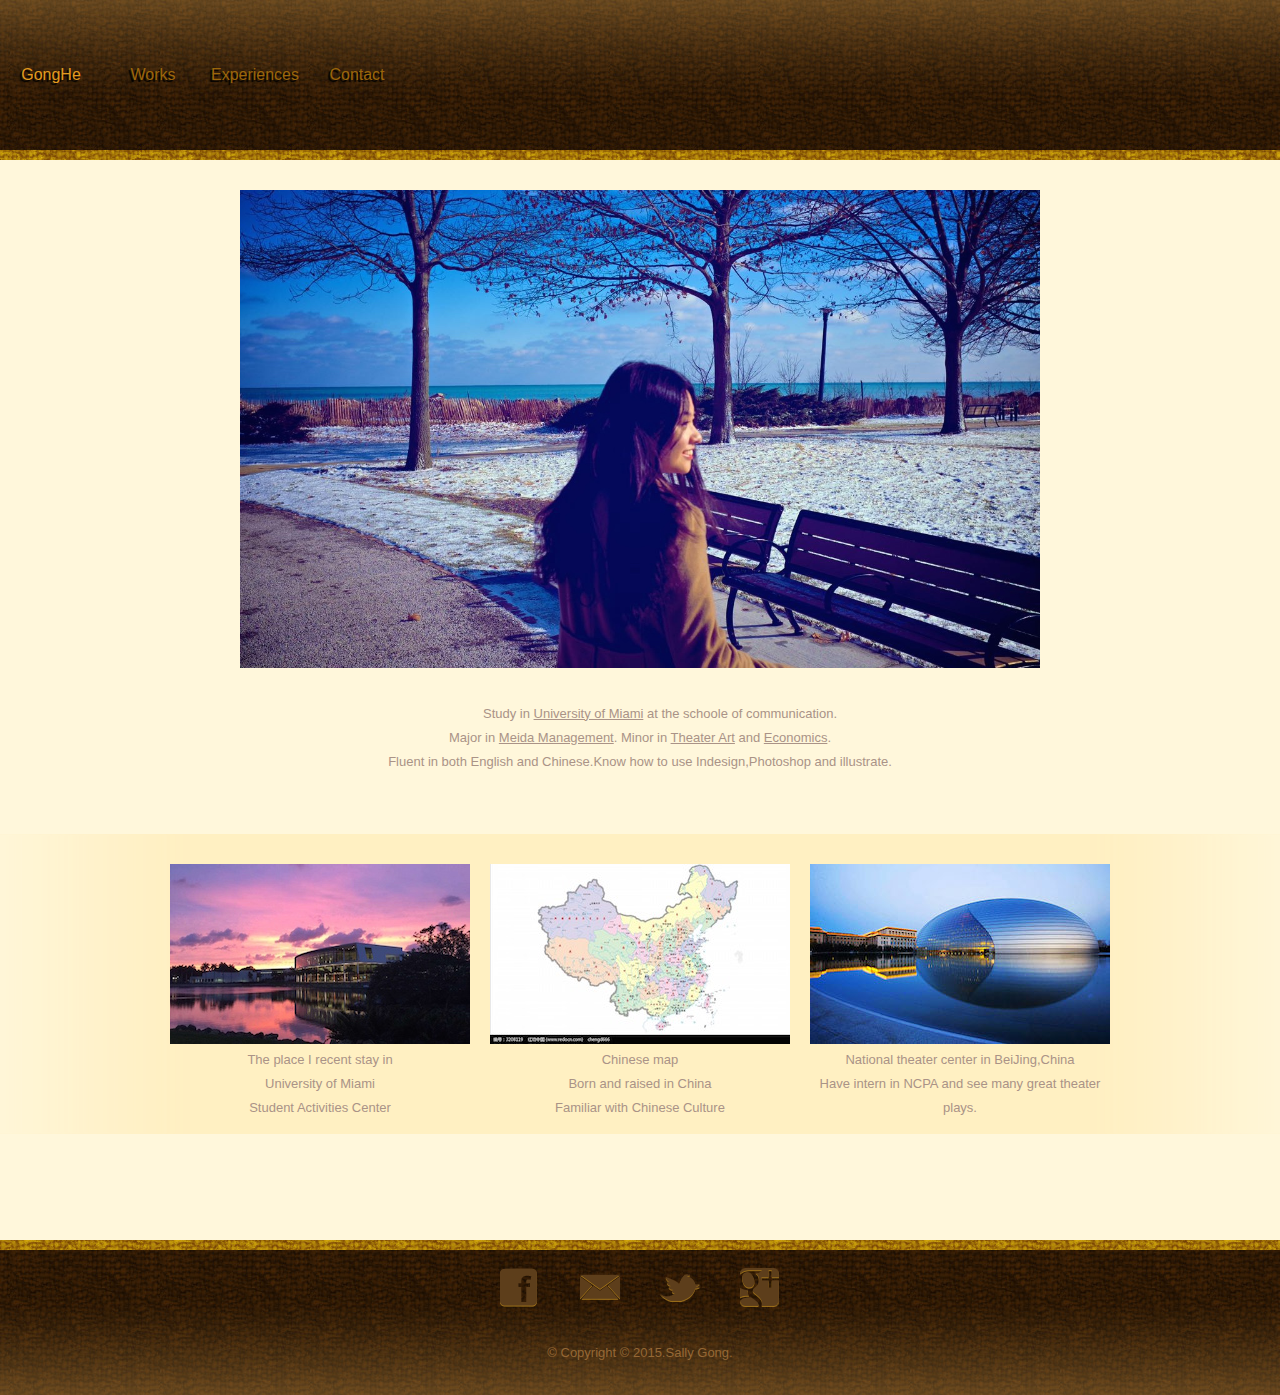
==== final/index.html @ 7af02c40 "final" ====
<!DOCTYPE html>
<html>
<head>
	<meta charset="UTF-8">
	<title>Sally</title>
	<link rel="stylesheet" href="css/style.css" type="text/css">
</head>
<body>
	<div id="header">
			<ul id="navigation">
				<li class="selected">
					<a href="index.html">GongHe</a>
				</li>
				<li>
					<a href="works.html">Works</a>
				</li>
				<li>
					<a href="experiences.html">Experiences</a>
				</li>
				<li>
					<a href="contact.html">Contact</a>
				</li>
			</ul>
		</div>
	</div>
	<div id="contents">
		<div id="adbox">
			<img src="images/cover.jpg" alt="Img">
			<p>
				Study in <a href="http://umiami.edu/" title="UM">University of Miami</a> at the schoole of communication.<br> Major in <a href="http://com.miami.edu/media-management-bsc" title="Mm">Meida Management</a>.  Minor in <a href="http://www.as.miami.edu/theatrearts/">Theater Art</a> and <a href="http://bus.miami.edu/undergraduate-programs/curriculum/majors/economics/index.html">Economics</a>.<br>Fluent in both English and Chinese.Know how to use Indesign,Photoshop and illustrate.<br>
			</p>
		</div>
		<div id="featured">
			<ul>
				<li>
					<a href="index.html"><img src="images/miami.jpg" alt="Img"></a>
					<p>
						The place I recent stay in<br>University of Miami<br>Student Activities Center
					</p>
				</li>
				<li>
					<a href="index.html"><img src="images/mapc.jpg" alt="Img"></a>
					<p>
						Chinese map<br>Born and raised in China<br>Familiar with Chinese Culture<br>
					</p>
				</li>
				<li>
					<a href="index.html"><img src="images/ncpa.jpeg" alt="Img"></a>
					<p>
						National theater center in BeiJing,China<br>Have intern in NCPA and see many great theater plays.
					</p>
				</li>
			</ul>
		</div>
	</div>
	<div id="footer">
		<div id="connect">
			<a href="https://www.facebook.com/profile.php?id=100006669573043" class="facebook"></a><a href="https://outlook.office.com/owa/?realm=miami.edu#path=/mail"  class="email"></a><a href="https://twitter.com/?lang=en" class="twitter"></a><a href="https://mail.google.com/mail/#inbox" class="googleplus"></a>
		</div>
		<p>
			&copy; Copyright &copy; 2015.Sally Gong.
		</p>
	</div>
</body>
</html>
---- final/css/style.css ----
@media only screen and (max-device-width:480px) {}
body {
	background: url(../images/bg-body.jpg) repeat left top;
	font-family: Arial, Helvetica, sans-serif;
	margin: 0;
}
img {
	border: 0;
}

#header {
	background: url(../images/bg-header.jpg) repeat-x left top;
	height: 160px;
}
#header > div {
	width: 940px;
	margin: 0 auto;
	padding: 0 10px;
	text-align: right;
}

#navigation {
	display: inline-block;
	line-height: 150px;
	list-style: none;
	width: 510px;
	margin: 0;
	padding: 0;
}
#navigation li {
	float: left;
	width: 102px;
	text-align: center;
}
#navigation li:first-child {
	margin: 0;
}
#navigation li a {
	color: #9b660b;
	line-height: 60px;
	text-decoration: none;
	text-shadow: -2px 2px 1px #000;
}
#navigation li a:hover, #navigation li.selected a {
	color: #e29b1f;
}

#contents {
	background: #fff7db url(../images/content-border.jpg) repeat-x left bottom;
	min-height: 1080px;
	padding-bottom: 10px;
}
#contents > div {
	width: 960px;
	margin: auto auto;
	padding-top: 50px;
}
#contents h3 {
	color: #a17b2d;
	font-size: 16px;
	font-weight: normal;
	letter-spacing: 1px;
	margin: 0
}
#contents p {
	color: #aa9387;
	font-size: 13px;
	line-height: 24px;
	margin: 0 auto;
	padding: 0 0 24px;
	text-align: justify;
}
#contents p a {
	color: #aa9387;
}
#contents a:hover {
	color: #ce8763;
}

#contents div#adbox {
	margin-bottom: 36px;
	padding: 0;
	text-align: center;
}
#adbox img {
	width:800px;
	margin: 30px;
}
#adbox p {
	width: 600px;
	text-align: center;
	text-indent: 40px;
}

#contents div#featured {
	background: url(../images/bg-featured.png) no-repeat center top;
	width: 100%;
	margin-bottom: 60px;
	padding: 30px 0 24px;
	text-align: center;
}
#featured ul {
	display: inline-block;
	list-style: none;
	width: 960px;
	margin: 0;
	padding: 0;
}
#featured ul li {
	float: left;
	width: 300px;
	margin: 0 10px;
}
#featured p {
	padding: 0;
	text-align: center;
}

#contents div#about {
	width: 730px;
	padding: 20px 115px 0;
}
#about h3 {
	margin: 30px 0 0;
}
#about p {
	font-size: 13px;
	margin: 0 auto;
	text-align: justify
}

#contents div#shop {
	width: 930px;
	margin-bottom: 60px;
	padding-left: 10px;
	padding-right: 20px;
}
#work > div {
	display: inline-block;
	margin: 0 0 30px;
}
#work > div img {
	float: left;
	margin: 0 40px 30px 0;
}

#main {
	float: left;
	min-height: 100px;
	width: 520px;
	margin: 0 30px 0 100px;
}
#main > div {
	background: url(../images/separator.png) no-repeat center bottom;
	display: inline-block;
	margin: 0 0 18px;
}
#main > div h3 {
	margin: 30px 0 12px;
}
#main > div p {
	text-align: justify;
}

#sidebar {
	float: left;
	background: url(../images/vborder.png) repeat-y left top;
	min-height: 848px;
	width: 180px;
	margin: 30px 0 0;
	padding-left: 21px;
}
#sidebar h3 {
	margin: 15px 0 12px;
	padding-left: 40px;
}
#sidebar ul {
	list-style: none;
	margin: 0;
	padding: 0;
}
#sidebar > ul li {
	margin: 0 0 24px;
}
#sidebar > ul li a {
	color: #aa9387;
	font-size: 14px;
	line-height: 24px;
	text-decoration: none;
}
#sidebar ul li > div {
	display: none;
	width: 80px;
	padding-left: 40px;
}
#sidebar ul li:hover > div {
	display: block;
}
#sidebar ul li > div a {
	color: #aa9387;
	font-size: 12px;
	display: block;
}
#sidebar ul li > div a:hover {
	color: #ce8763;
}

#contents div#contact {
	width: 720px;
	padding: 50px 120px 0;
}
#contact h4 {
	color: #8a5c02;
	font-size: 15px;
	font-weight: normal;
	line-height: 24px;
	margin: 0;
}
#contact h4 a {
	color: #8a5c02;
	text-decoration: none;
}
#contact a.email {
	font-size: 13px;
}


#footer {
	background: url(../images/bg-footer.png) repeat-x center bottom;
	padding: 18px 0 30px;
}

#connect {
	width: 960px;
	margin: 0 auto;
	padding: 0 0 30px;
	text-align: center;
}
#connect a {
	background: url(../images/icons.png) no-repeat;
	display: inline-block;
	height: 39px;
	width: 40px;
	margin: 0 20px;
}
#connect a.facebook {
	background-position: 0 0;
}
#connect a.email {
	background-position: 0 -49px;
}
#connect a.twitter {
	background-position: 0 -98px;
}
#connect a.googleplus {
	background-position: 0 -147px;
}
#footer p {
	color: #956836;
	font-size: 13px;
	line-height: 24px;
	width: 960px;
	margin: 0 auto;
	text-align: center;
}
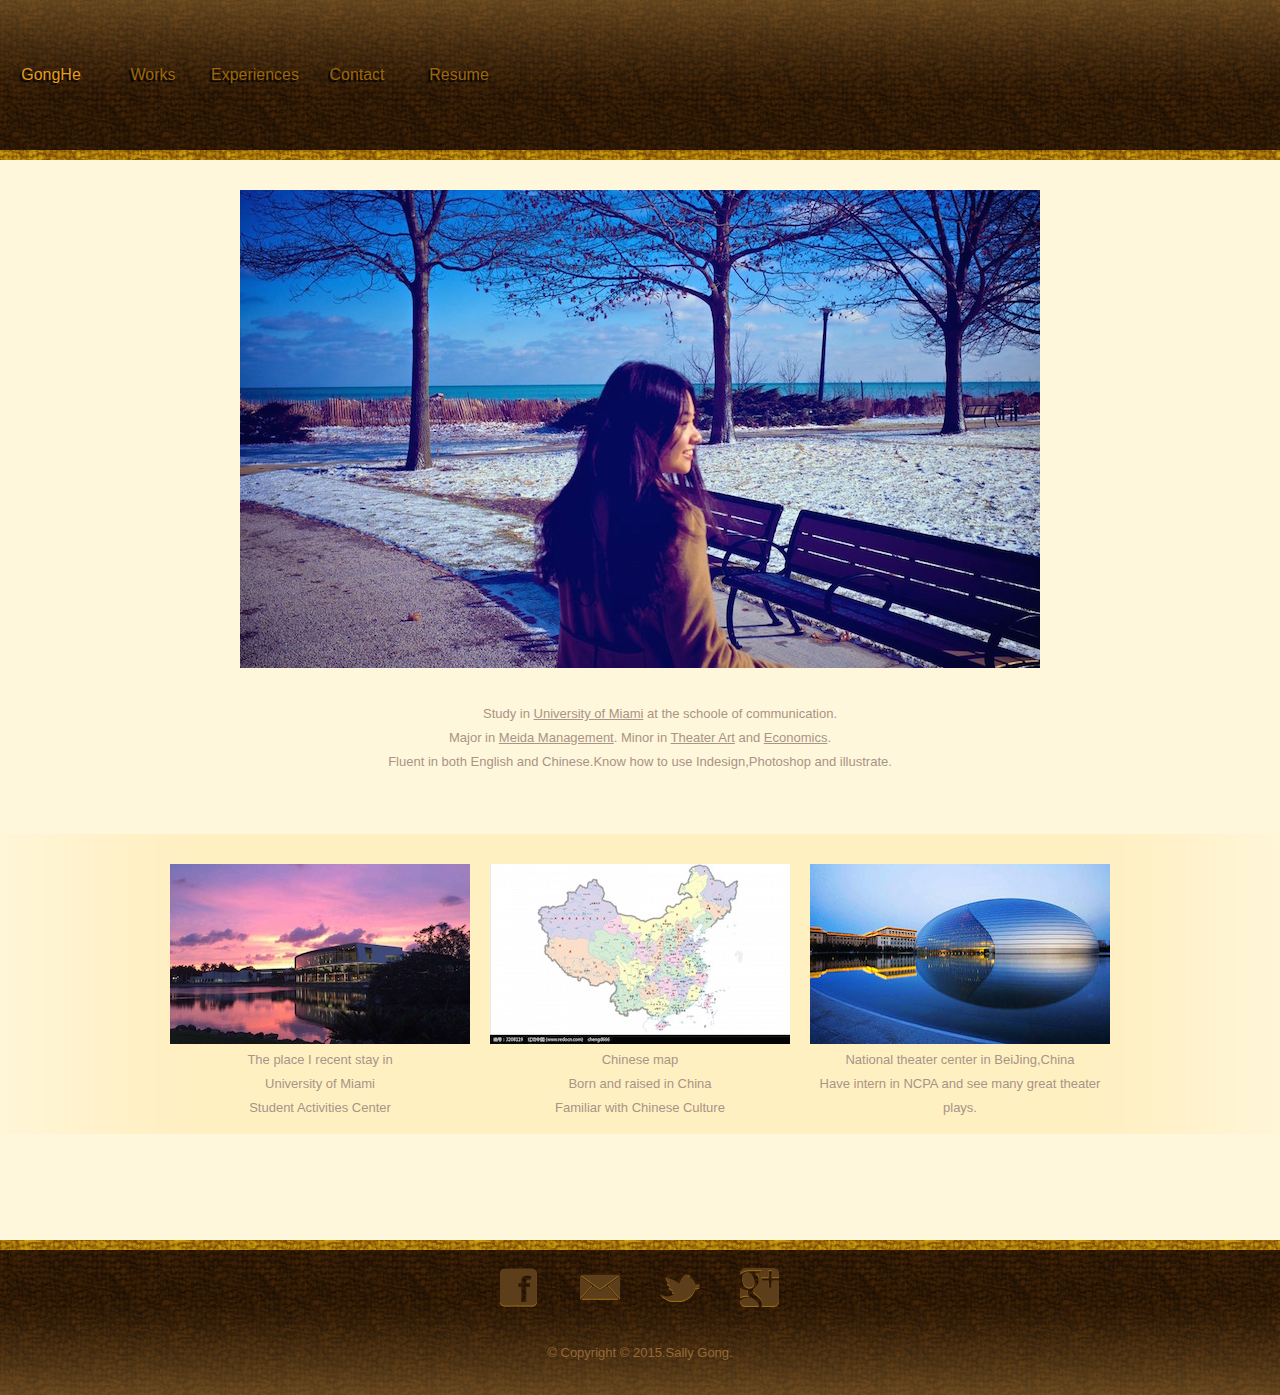
==== commit 05073882: "c" ====
--- a/final/index.html
+++ b/final/index.html
@@ -4,6 +4,7 @@
 	<meta charset="UTF-8">
 	<title>Sally</title>
 	<link rel="stylesheet" href="css/style.css" type="text/css">
+	<link rel="stylesheet" href="css/mobile.css" type="text/css">
 </head>
 <body>
 	<div id="header">
@@ -19,6 +20,9 @@
 				</li>
 				<li>
 					<a href="contact.html">Contact</a>
+				</li>
+				<li>
+					<a href="resume.html">Resume</a>
 				</li>
 			</ul>
 		</div>
--- a/final/css/style.css
+++ b/final/css/style.css
@@ -1,4 +1,4 @@
-@media only screen and (max-device-width:480px) {}
+
 body {
 	background: url(../images/bg-body.jpg) repeat left top;
 	font-family: Arial, Helvetica, sans-serif;
@@ -76,7 +76,6 @@
 #contents a:hover {
 	color: #ce8763;
 }
-
 #contents div#adbox {
 	margin-bottom: 36px;
 	padding: 0;
--- a/final/css/mobile.css
+++ b/final/css/mobile.css
@@ -0,0 +1,264 @@
+
+body {
+	background: url(../images/bg-body.jpg) repeat left top;
+	font-family: Arial, Helvetica, sans-serif;
+	margin: 0;
+}
+img {
+	border: 0;
+}
+
+#header {
+	background: url(../images/bg-header.jpg) repeat-x left top;
+	height: 160px;
+}
+#header > div {
+	width: 940px;
+	margin: 0 auto;
+	padding: 0 10px;
+	text-align: right;
+}
+
+#navigation {
+	display: inline-block;
+	line-height: 150px;
+	list-style: none;
+	width: 510px;
+	margin: 0;
+	padding: 0;
+}
+#navigation li {
+	float: left;
+	width: 102px;
+	text-align: center;
+}
+#navigation li:first-child {
+	margin: 0;
+}
+#navigation li a {
+	color: #9b660b;
+	line-height: 60px;
+	text-decoration: none;
+	text-shadow: -2px 2px 1px #000;
+}
+#navigation li a:hover, #navigation li.selected a {
+	color: #e29b1f;
+}
+
+#contents {
+	background: #fff7db url(../images/content-border.jpg) repeat-x left bottom;
+	min-height: 1080px;
+	padding-bottom: 10px;
+}
+#contents > div {
+	width: 960px;
+	margin: auto auto;
+	padding-top: 50px;
+}
+#contents h3 {
+	color: #a17b2d;
+	font-size: 16px;
+	font-weight: normal;
+	letter-spacing: 1px;
+	margin: 0
+}
+#contents p {
+	color: #aa9387;
+	font-size: 13px;
+	line-height: 24px;
+	margin: 0 auto;
+	padding: 0 0 24px;
+	text-align: justify;
+}
+#contents p a {
+	color: #aa9387;
+}
+#contents a:hover {
+	color: #ce8763;
+}
+#contents div#adbox {
+	margin-bottom: 36px;
+	padding: 0;
+	text-align: center;
+}
+#adbox img {
+	width:800px;
+	margin: 30px;
+}
+#adbox p {
+	width: 600px;
+	text-align: center;
+	text-indent: 40px;
+}
+
+#contents div#featured {
+	background: url(../images/bg-featured.png) no-repeat center top;
+	width: 100%;
+	margin-bottom: 60px;
+	padding: 30px 0 24px;
+	text-align: center;
+}
+#featured ul {
+	display: inline-block;
+	list-style: none;
+	width: 960px;
+	margin: 0;
+	padding: 0;
+}
+#featured ul li {
+	float: left;
+	width: 300px;
+	margin: 0 10px;
+}
+#featured p {
+	padding: 0;
+	text-align: center;
+}
+
+#contents div#about {
+	width: 730px;
+	padding: 20px 115px 0;
+}
+#about h3 {
+	margin: 30px 0 0;
+}
+#about p {
+	font-size: 13px;
+	margin: 0 auto;
+	text-align: justify
+}
+
+#contents div#shop {
+	width: 930px;
+	margin-bottom: 60px;
+	padding-left: 10px;
+	padding-right: 20px;
+}
+#work > div {
+	display: inline-block;
+	margin: 0 0 30px;
+}
+#work > div img {
+	float: left;
+	margin: 0 40px 30px 0;
+}
+
+#main {
+	float: left;
+	min-height: 100px;
+	width: 520px;
+	margin: 0 30px 0 100px;
+}
+#main > div {
+	background: url(../images/separator.png) no-repeat center bottom;
+	display: inline-block;
+	margin: 0 0 18px;
+}
+#main > div h3 {
+	margin: 30px 0 12px;
+}
+#main > div p {
+	text-align: justify;
+}
+
+#sidebar {
+	float: left;
+	background: url(../images/vborder.png) repeat-y left top;
+	min-height: 848px;
+	width: 180px;
+	margin: 30px 0 0;
+	padding-left: 21px;
+}
+#sidebar h3 {
+	margin: 15px 0 12px;
+	padding-left: 40px;
+}
+#sidebar ul {
+	list-style: none;
+	margin: 0;
+	padding: 0;
+}
+#sidebar > ul li {
+	margin: 0 0 24px;
+}
+#sidebar > ul li a {
+	color: #aa9387;
+	font-size: 14px;
+	line-height: 24px;
+	text-decoration: none;
+}
+#sidebar ul li > div {
+	display: none;
+	width: 80px;
+	padding-left: 40px;
+}
+#sidebar ul li:hover > div {
+	display: block;
+}
+#sidebar ul li > div a {
+	color: #aa9387;
+	font-size: 12px;
+	display: block;
+}
+#sidebar ul li > div a:hover {
+	color: #ce8763;
+}
+
+#contents div#contact {
+	width: 720px;
+	padding: 50px 120px 0;
+}
+#contact h4 {
+	color: #8a5c02;
+	font-size: 15px;
+	font-weight: normal;
+	line-height: 24px;
+	margin: 0;
+}
+#contact h4 a {
+	color: #8a5c02;
+	text-decoration: none;
+}
+#contact a.email {
+	font-size: 13px;
+}
+
+
+#footer {
+	background: url(../images/bg-footer.png) repeat-x center bottom;
+	padding: 18px 0 30px;
+}
+
+#connect {
+	width: 960px;
+	margin: 0 auto;
+	padding: 0 0 30px;
+	text-align: center;
+}
+#connect a {
+	background: url(../images/icons.png) no-repeat;
+	display: inline-block;
+	height: 39px;
+	width: 40px;
+	margin: 0 20px;
+}
+#connect a.facebook {
+	background-position: 0 0;
+}
+#connect a.email {
+	background-position: 0 -49px;
+}
+#connect a.twitter {
+	background-position: 0 -98px;
+}
+#connect a.googleplus {
+	background-position: 0 -147px;
+}
+#footer p {
+	color: #956836;
+	font-size: 13px;
+	line-height: 24px;
+	width: 960px;
+	margin: 0 auto;
+	text-align: center;
+}
